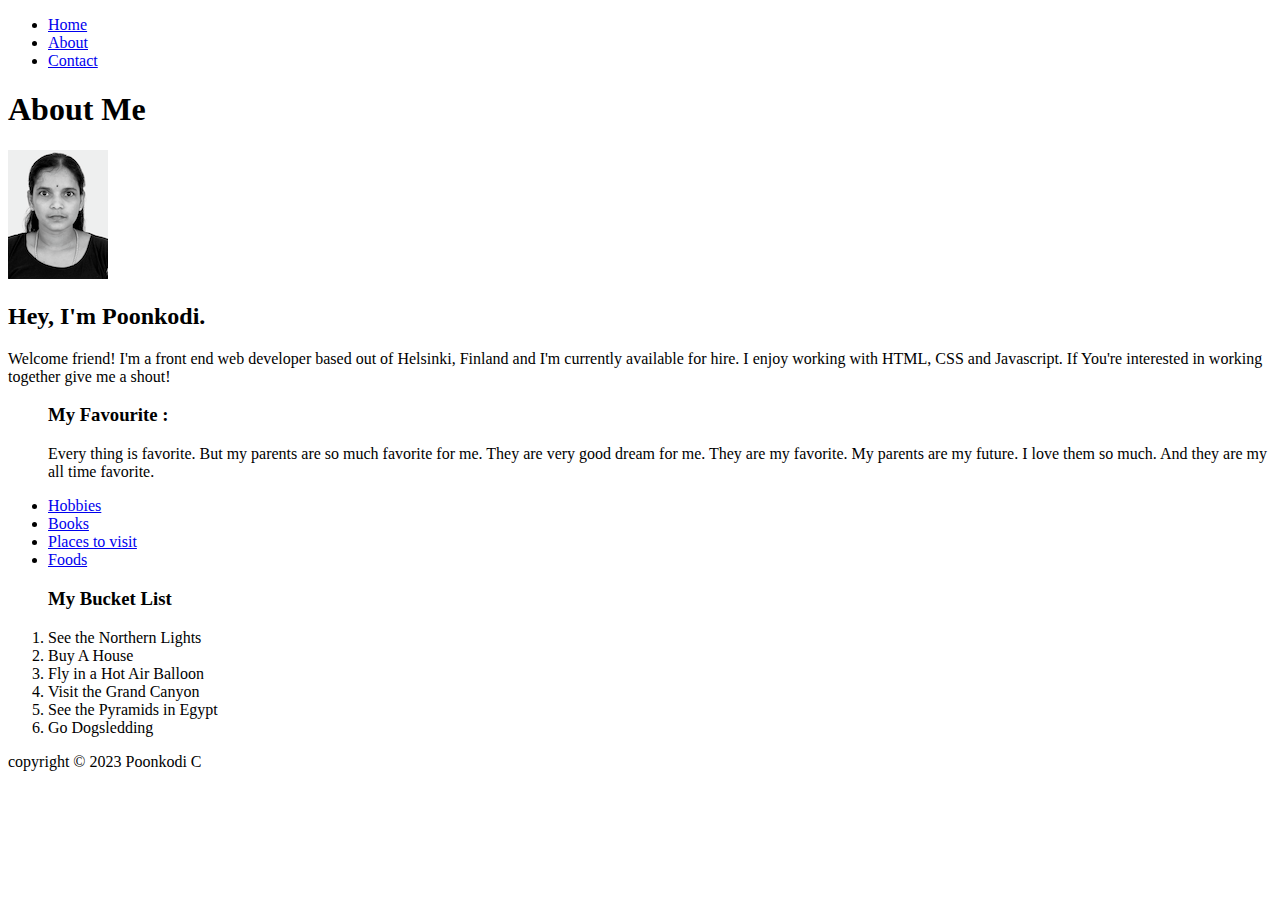
==== pages/about.html @ 5e3c59d2 "first commit" ====
<!DOCTYPE html>
<html lang="en">
<head>
  <meta charset="UTF-8">
  <meta http-equiv="X-UA-Compatible" content="IE=edge">
  <meta name="viewport" content="width=device-width, initial-scale=1.0">
  <title> About </title>
</head>
<body>
  <nav>
    <ul>
      <li>
        <a href="../index.html">
           Home 
        </a>
      </li>
      <li>
        <a href="#"> 
          About 
        </a>
      </li>
      <li>
        <a href="./contact.html"> 
          Contact 
        </a>
      </li>
    </ul>
  </nav>
  <h1> About Me </h1>
  <img src="../images/my-image.png" alt="Photo of Poonkodi">
  <h2> Hey, I'm Poonkodi.</h2>
  <p> Welcome friend! I'm a front end web developer based out of Helsinki, Finland and I'm currently available for hire. I enjoy working with HTML, CSS and Javascript. If You're interested in working together give me a shout! </p>
  <ul>
    <h3> My Favourite : </h3>
    <p> Every thing is favorite. But my parents are so much favorite for me. They are very good dream for me. They are my favorite. My parents are my future. I love them so much. And they are my all time favorite. </p>
    <li>
      <a href="./hobbies.html"> Hobbies </a>
    </li>
    <li>
      <a href="./books.html"> Books </a>
    </li>
    <li>
      <a href="./places.html"> Places to visit </a>
    </li>
    <li>
      <a href="./foods.html"> Foods </a>
    </li>
  </ul>
  <ol>
    <h3> My Bucket List </h3>
    <li> See the Northern Lights </li>
    <li> Buy A House </li>
    <li> Fly in a Hot Air Balloon </li>
    <li> Visit the Grand Canyon </li>
    <li> See the Pyramids in Egypt </li>
    <li> Go Dogsledding </li>
  </ol>
  <footer>
    <p> copyright &copy; 2023 Poonkodi C </p>
  </footer>
</body>
</html>
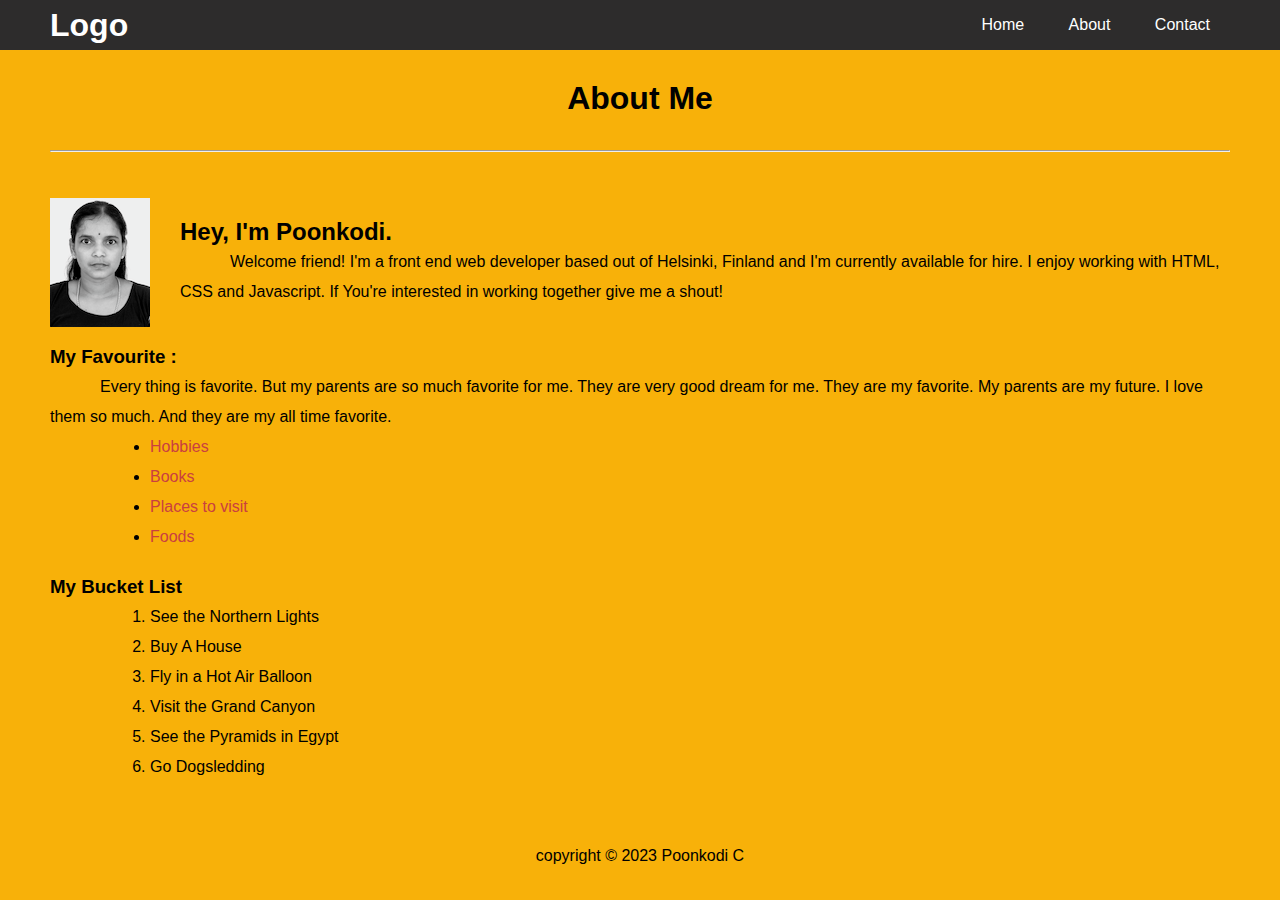
==== commit b1bdf6e1: "added style.css file" ====
--- a/pages/about.html
+++ b/pages/about.html
@@ -5,9 +5,12 @@
   <meta http-equiv="X-UA-Compatible" content="IE=edge">
   <meta name="viewport" content="width=device-width, initial-scale=1.0">
   <title> About </title>
+  <link rel="stylesheet" href="../style.css">
 </head>
 <body>
-  <nav>
+  <!-- Navbar -->
+  <nav class="navbar">
+    <h1> Logo </h1>
     <ul>
       <li>
         <a href="../index.html">
@@ -26,35 +29,59 @@
       </li>
     </ul>
   </nav>
-  <h1> About Me </h1>
-  <img src="../images/my-image.png" alt="Photo of Poonkodi">
-  <h2> Hey, I'm Poonkodi.</h2>
-  <p> Welcome friend! I'm a front end web developer based out of Helsinki, Finland and I'm currently available for hire. I enjoy working with HTML, CSS and Javascript. If You're interested in working together give me a shout! </p>
-  <ul>
-    <h3> My Favourite : </h3>
-    <p> Every thing is favorite. But my parents are so much favorite for me. They are very good dream for me. They are my favorite. My parents are my future. I love them so much. And they are my all time favorite. </p>
-    <li>
-      <a href="./hobbies.html"> Hobbies </a>
-    </li>
-    <li>
-      <a href="./books.html"> Books </a>
-    </li>
-    <li>
-      <a href="./places.html"> Places to visit </a>
-    </li>
-    <li>
-      <a href="./foods.html"> Foods </a>
-    </li>
-  </ul>
-  <ol>
-    <h3> My Bucket List </h3>
-    <li> See the Northern Lights </li>
-    <li> Buy A House </li>
-    <li> Fly in a Hot Air Balloon </li>
-    <li> Visit the Grand Canyon </li>
-    <li> See the Pyramids in Egypt </li>
-    <li> Go Dogsledding </li>
-  </ol>
+
+  <header class="about-header">
+    <h1> About Me </h1>
+  </header>
+  <hr>
+  
+  <!--  Details about me -->
+  <main class="about-main">  
+    <div class="intro">
+      <img src="../images/my-image.png" alt="Photo of Poonkodi">
+      <div class="intro-msg">
+        <h2> Hey, I'm Poonkodi.</h2>
+         <p> Welcome friend! I'm a front end web developer based out of Helsinki, 
+        Finland and I'm currently available for hire. I enjoy working with HTML, 
+        CSS and Javascript. If You're interested in working together 
+        give me a shout! 
+        </p>
+      </div>
+    </div>
+    
+    <!-- List of favourite things -->
+    <ul>
+      <h3> My Favourite : </h3>
+      <p> Every thing is favorite. But my parents are so much favorite for me.
+          They are very good dream for me. They are my favorite. 
+          My parents are my future. I love them so much. 
+          And they are my all time favorite. </p>
+      <li>
+        <a href="./hobbies.html"> Hobbies </a>
+      </li>
+      <li>
+        <a href="./books.html"> Books </a>
+      </li>
+      <li>
+        <a href="./places.html"> Places to visit </a>
+      </li>
+      <li>
+        <a href="./foods.html"> Foods </a>
+      </li>
+    </ul>
+    <!-- List of bucket list -->
+    <ol>
+      <h3> My Bucket List </h3>
+      <li> See the Northern Lights </li>
+      <li> Buy A House </li>
+      <li> Fly in a Hot Air Balloon </li>
+      <li> Visit the Grand Canyon </li>
+      <li> See the Pyramids in Egypt </li>
+      <li> Go Dogsledding </li>
+    </ol>
+  </main>
+  
+  <!--  Footer -->
   <footer>
     <p> copyright &copy; 2023 Poonkodi C </p>
   </footer>
--- a/style.css
+++ b/style.css
@@ -0,0 +1,346 @@
+/* General styles */
+* {
+  margin: 0;
+  padding: 0;
+  box-sizing: border-box;
+}
+
+body {
+  overflow: hidden;
+  overflow-y: auto;
+  font-family: 'Roboto', sans-serif;
+  background-color: rgb(248, 177, 9);
+}
+
+/* Index page styles */
+.navbar {
+  display: flex;
+  justify-content:space-between;
+  align-items: center;
+  width:100;
+  height:50px;
+  background-color: rgb(45, 44, 44);
+}
+
+.navbar h1 {
+  color:white;
+  margin:50px;
+}
+
+.navbar ul {
+  list-style: none;
+  margin:50px;
+}
+
+.navbar li {
+  display: inline;
+  margin:20px;
+}
+
+.navbar li a {
+  text-decoration: none;
+  color:white;
+}
+
+.home-header {
+  width:100%;
+  height:100vh;
+  background-image:url("./images/header-img.jpeg");
+  background-repeat: no-repeat;
+  background-size:100%;
+}
+
+.home-header-msg {
+  position: absolute;
+  color:white;
+  top:15%;
+  left:35%;
+  line-height: 40px;
+}
+
+.home-header-msg a{
+  color:white;
+  text-decoration: none;
+}
+
+.home-header-msg a:hover{
+  color:rgb(248, 177, 9);
+}
+
+footer {
+  width:100%;
+  height:50px;
+  text-align: center;
+  padding: 15px;
+}
+
+/* About page styles */
+.about-header {
+  width:100%;
+  height:100px;
+  text-align: center;
+  padding: 30px;
+}
+
+hr {
+  margin: 0px 50px;
+}
+
+.intro {
+  width:100%;
+  height:120px;
+  display:flex;
+  justify-content:space-between;
+  align-items: center;
+}
+
+.intro img {
+  margin-left: 0;
+}
+
+.intro-msg {
+  margin-left: 30px;
+}
+
+.about-main{
+  padding:50px;
+}
+
+.about-main {
+  line-height: 30px;
+}
+
+.about-main p {
+  text-indent: 50px;
+}
+
+.about-main h3 {
+  margin-top: 20px;
+}
+
+.about-main li {
+  margin-left: 100px;
+}
+
+.about-main li a {
+  text-decoration: none;
+  color:rgb(202, 64, 64);
+}
+
+.about-main li a:hover {
+  color:black;
+}
+
+/* Hobbies page styles */
+.hobbies-main h1,
+.books-main h1,
+.places-main h1,
+.foods-main h1  {
+  background-color: rgb(45, 44, 44);
+  color:white;
+  text-align: center;
+  padding:10px;
+}
+
+.hobbies {
+  background-image: url(./images/hh.jpeg);
+  background-repeat: no-repeat;
+  background-size: 100%;
+  height:85vh;
+  position:relative;
+}
+
+.hobbies-info{
+  position: absolute;
+  font-size: 25px;
+  line-height: 45px;
+  font-weight: 300;
+  top:15%;
+  left:32%;
+}
+
+.hobbies ul {
+  list-style: none;
+}
+
+.hobbies-info li::before {
+  content: "\2713"; 
+  color:rgb(8, 156, 37);
+}
+
+.navLinks {
+  text-align: center;
+}
+
+.navLinks a {
+  text-decoration: none;
+  color:black;
+  font-size: 20px;
+}
+
+.navLinks a:hover, table a:hover {
+  font-weight: 900;
+}
+
+/* Books page styles */
+.books {
+  display:flex;
+  justify-content: center;
+}
+
+.books table, caption {
+  margin:10px;
+}
+
+caption {
+  font-size: 25px;
+}
+
+table {
+  box-shadow: rgba(0, 0, 0, 0.56) 0px 22px 70px 4px;
+}
+
+table,
+th,
+td {
+    border: 1px solid black;
+    border-collapse: collapse;
+    padding: 6px;
+}
+
+table a {
+  color:red;
+  text-decoration: none;
+}
+
+/* Places page styles */
+.india, 
+.finland,
+.usa {
+  background-color:white;
+  display:flex;
+  justify-content: center;
+  align-items: center;
+  margin: 50px;
+  padding: 8px 30px;
+}
+
+.india-msg {
+  margin-right: 80px;
+}
+
+.india-msg a,
+.finland-msg a,
+.usa-msg a {
+  text-decoration: none;
+  color:red;
+}
+
+.india-msg p,
+.finland-msg p,
+.usa-msg p {
+  padding-top:10px;
+}
+
+.india-places li,
+.usa-places li {
+  margin:10px;
+  list-style: none;
+}
+
+.india {
+  margin-bottom: 10px;
+}
+
+.finland,
+.usa {
+  margin-top: 10px;
+  margin-bottom: 10px;
+}
+
+.finland-msg, .finland-msg li {
+  margin-left: 80px;
+}
+
+/* Foods page styles */
+.foods {
+  background-image: url("./images/foods.jpeg");
+  background-repeat: no-repeat;
+  background-size: 100%;
+  height:100vh;
+}
+
+.idly, 
+.dosa,
+.vada,
+.pongal {
+  position:absolute;
+  top:32%;
+  left:8%;
+  color:red;
+  text-decoration: none;
+  font-weight: 900;
+  font-size: 30px;
+  font-style: italic;
+  font-family: 'Oswald';
+  animation: blinking 0.8s infinite;
+}
+
+@keyframes blinking{
+  /*
+  0%		{ color: #10c018;}
+  25%		{ color: #1056c0;}
+  50%		{ color: #ef0a1a;}
+  75%		{ color: #f1ed10;}
+  100%  { color: #d504a1;}
+  */
+  0%		{ color: #ef0a1a;}
+  25%		{ color: #ef0a1a;}
+  50%		{ color: #10c018;}
+  75%		{ color: #1056c0;}
+  100%  { color: #1056c0;}
+}
+
+.dosa {
+  top:50%;
+  left:50%;
+}
+
+.vada {
+  top:70%;
+  left:30%;
+}
+
+.pongal {
+  top:97%;
+  left:70%;
+}
+
+a:hover {
+  color:black
+}
+
+/* Contact page styles */
+form {
+  box-shadow: rgba(0, 0, 0, 0.56) 0px 22px 70px 4px;
+  margin: 10% 25%;
+  padding: 8px 30px;
+}
+
+input, textarea {
+  width:100%;
+  margin:8px;
+  height:35px;
+}
+
+textarea {
+  height:100px;
+}
+
+#submit-btn {
+  width:80px;
+  background-color: black;
+  color:white;
+  font-size: 18px;
+  border-radius:10px; 
+}